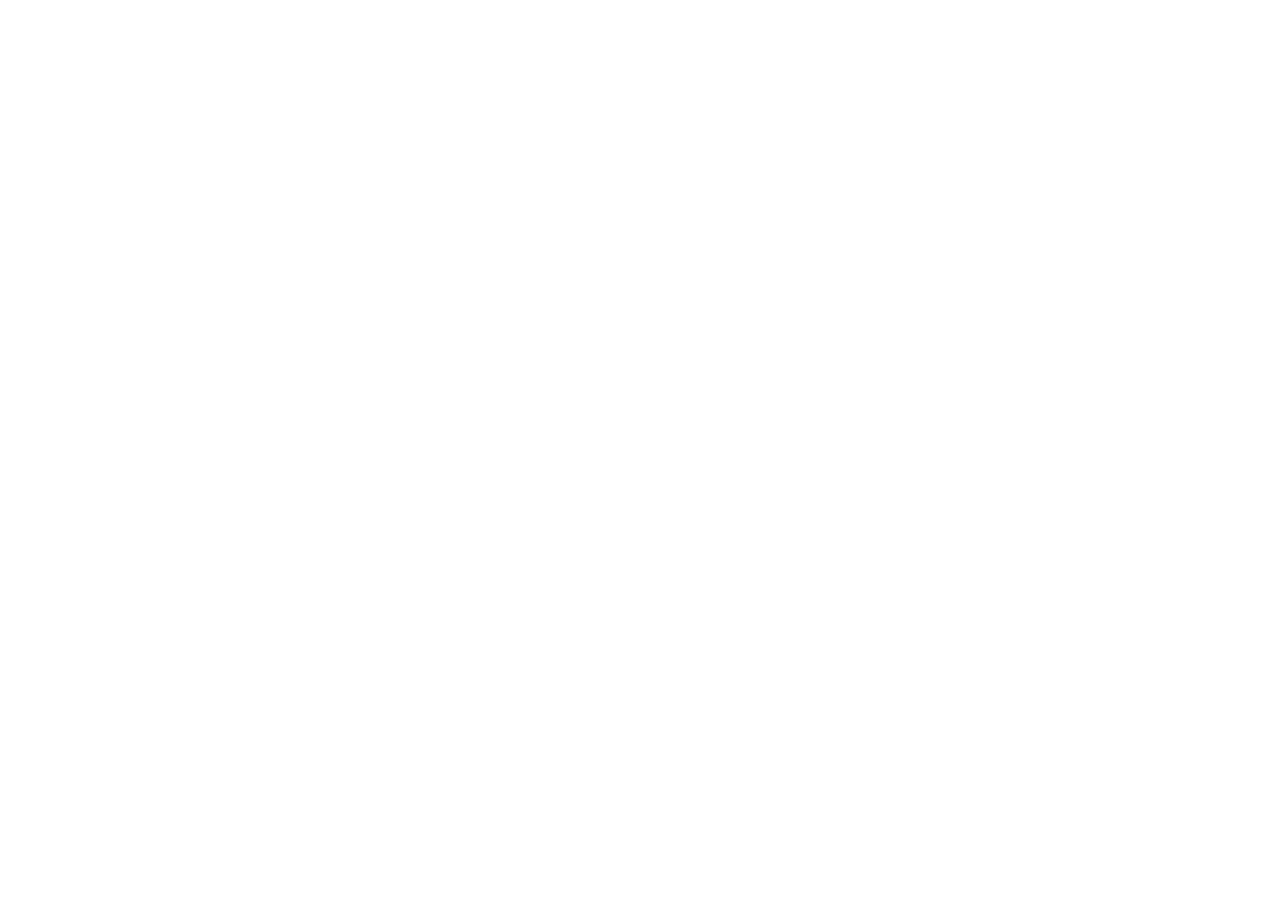
==== EjercicioPaginaHTML5/Pagina2/index.html @ 490a87e9 "Primer pagina terminada" ====
<!DOCTYPE html>
<html lang="en">
<head>
    <meta charset="UTF-8">
    <meta name="viewport" content="width=device-width, initial-scale=1.0">
    <meta http-equiv="X-UA-Compatible" content="ie=edge">
    <title>Document</title>
</head>
<body>
    
</body>
</html>
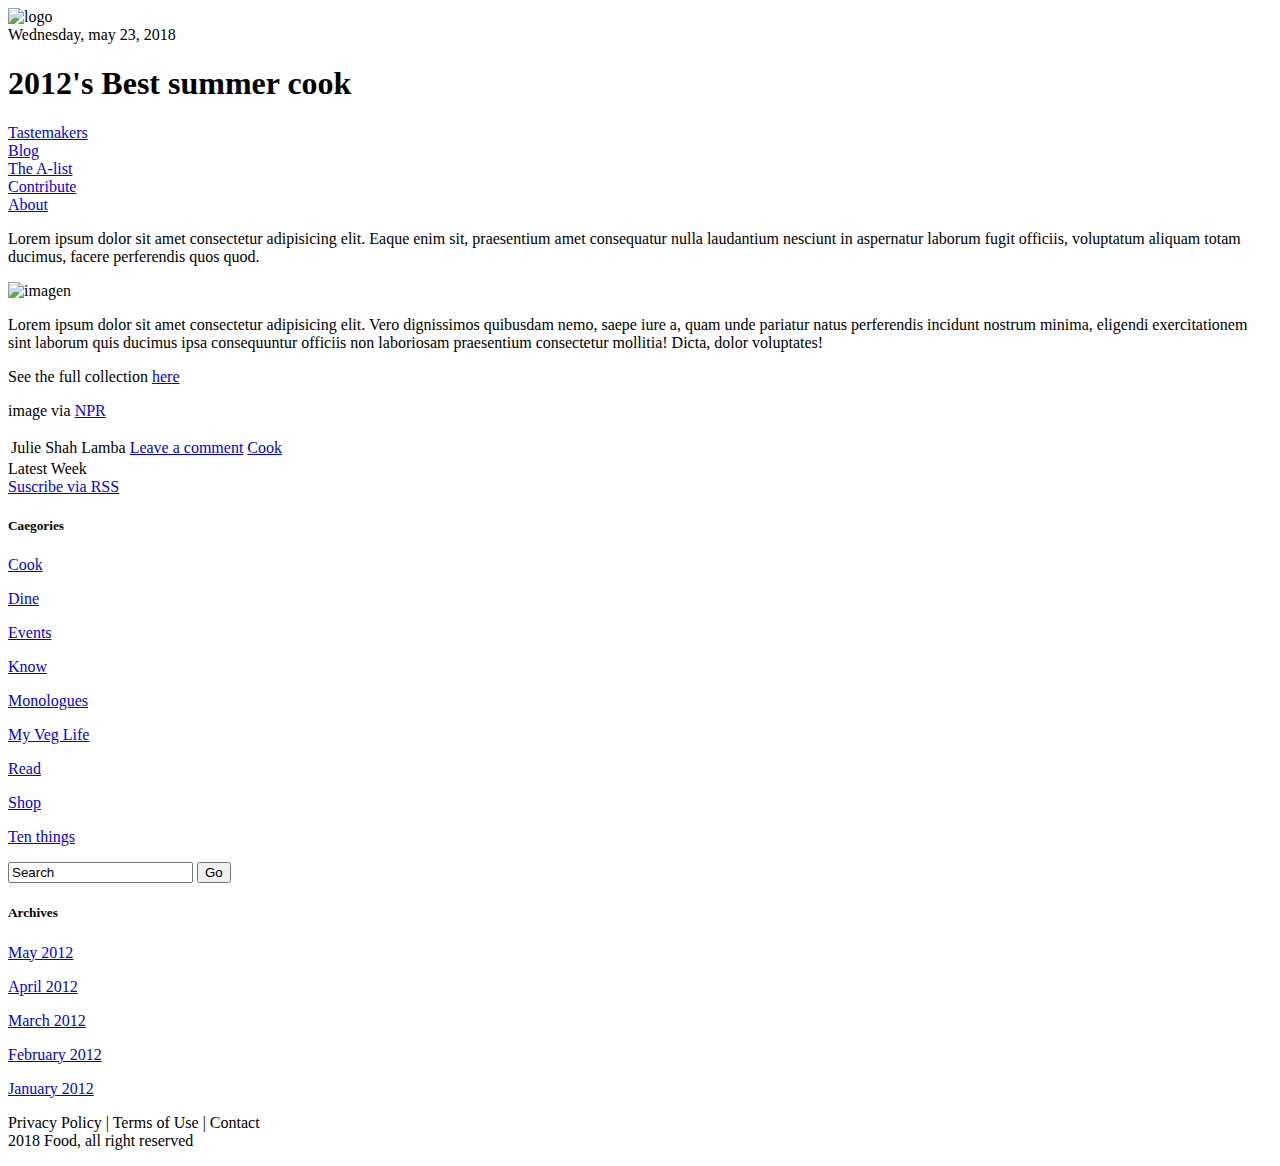
==== commit 246cab89: "Ejercicio2" ====
--- a/EjercicioPaginaHTML5/Pagina2/index.html
+++ b/EjercicioPaginaHTML5/Pagina2/index.html
@@ -1,12 +1,128 @@
 <!DOCTYPE html>
 <html lang="en">
+
 <head>
     <meta charset="UTF-8">
     <meta name="viewport" content="width=device-width, initial-scale=1.0">
     <meta http-equiv="X-UA-Compatible" content="ie=edge">
-    <title>Document</title>
+    <link rel="stylesheet" href="https://use.fontawesome.com/releases/v5.3.1/css/all.css" integrity="sha384-mzrmE5qonljUremFsqc01SB46JvROS7bZs3IO2EmfFsd15uHvIt+Y8vEf7N7fWAU"
+        crossorigin="anonymous">
+    <title>Food</title>
 </head>
+
 <body>
-    
+    <header>
+        <!--Se pone la imagen del logo en un div para poder modificar su posicion luego-->
+        <div>
+            <img src="logo.png" alt="logo">
+        </div>
+
+        <!--Esto es el texto de la cabecera y no va tan unido al logo-->
+        <div>
+            <time>Wednesday, may 23, 2018</time>
+            <h1>2012's Best summer cook</h1>
+        </div>
+    </header>
+    <nav>
+        <a href=#>
+            <i class="fas fa-utensils"></i>
+            <label for="fas fa-utensils">Tastemakers</label>
+        </a>
+        <br>
+        <a href=#>
+            <i class="fas fa-book"></i>
+            <label for="fas fa-book">Blog</label>
+        </a>
+        <br>
+        <a href=#>
+            <i class="fas fa-clipboard-check"></i>
+            <label for="fas fa-clipboard-check">The A-list</label>
+        </a>
+        <br>
+        <a href=#>
+            <i class="fas fa-camera"></i>
+            <label for="fas fa-camera">Contribute</label>
+        </a>
+        <br>
+        <a href=#>
+            <i class="far fa-address-book"></i>
+            <label for="far fa-address-book">About</label>
+        </a>
+        <section>
+            <article>
+                <p>Lorem ipsum dolor sit amet consectetur adipisicing elit. Eaque enim sit, praesentium amet consequatur
+                    nulla laudantium nesciunt in aspernatur laborum fugit officiis, voluptatum aliquam totam ducimus, facere
+                    perferendis quos quod.</p>
+                <img src="imagen.png" alt="imagen">
+                <p>Lorem ipsum dolor sit amet consectetur adipisicing elit. Vero dignissimos quibusdam nemo, saepe iure a,
+                    quam unde pariatur natus perferendis incidunt nostrum minima, eligendi exercitationem sint laborum quis
+                    ducimus ipsa consequuntur officiis non laboriosam praesentium consectetur mollitia! Dicta, dolor voluptates!</p>
+                <p>See the full collection <a href=#>here</a></p>
+                <p>image via <a href=#>NPR</a></p>
+            </article>
+            <article>
+                <table>
+                    <tr>
+                        <td>
+                            <i class="fas fa-user"></i>
+                            <div>Julie Shah Lamba</div>
+                        </td>
+                        <td>
+                                <i class="fas fa-comments"></i>
+                            <div><a href=#>Leave a comment</a></div>
+                        </td>
+                        <td>
+                                <i class="fas fa-tags"></i>
+                            <div><a href=#>Cook</a></div>
+                        </td>
+                    </tr>
+                </table>
+            </article>
+            <article>
+                Latest Week
+            </article>
+
+        </section>
+        <aside>
+
+            <i class="fas fa-wifi"></i><span><a href=#>Suscribe via RSS</a><a href=#><i class="fas fa-question-circle"></i></a></span>
+
+            <h5>Caegories</h5>
+            <p><a href=#>Cook</a></p>
+            <p><a href=#>Dine</a></p>
+            <p><a href=#>Events</a></p>
+            <p><a href=#>Know</a></p>
+            <p><a href=#>Monologues</a></p>
+            <p><a href=#>My Veg Life</a></p>
+            <p><a href=#>Read</a></p>
+            <p><a href=#>Shop</a></p>
+            <p><a href=#>Ten things</a></p>
+            <input type="text" value="Search">
+            <input type="button" value="Go">
+
+            <h5>Archives</h5>
+            <p><a href=#> May 2012</a></p>
+            <p><a href=#> April 2012</a></p>
+            <p><a href=#> March 2012</a></p>
+            <p><a href=#> February 2012</a></p>
+            <p><a href=#> January 2012</a></p>
+
+        </aside>
+        <footer>
+            <div>
+                <p>
+                    Privacy Policy | Terms of Use | Contact <br> 2018 Food, all right reserved
+                </p>
+            </div>
+            <div>
+                <i class="fab fa-twitter"></i>
+                <i class="fab fa-facebook-f"></i>
+                <i class="fas fa-wifi"></i>
+            </div>
+        </footer>
+    </nav>
+
+
 </body>
+
 </html>